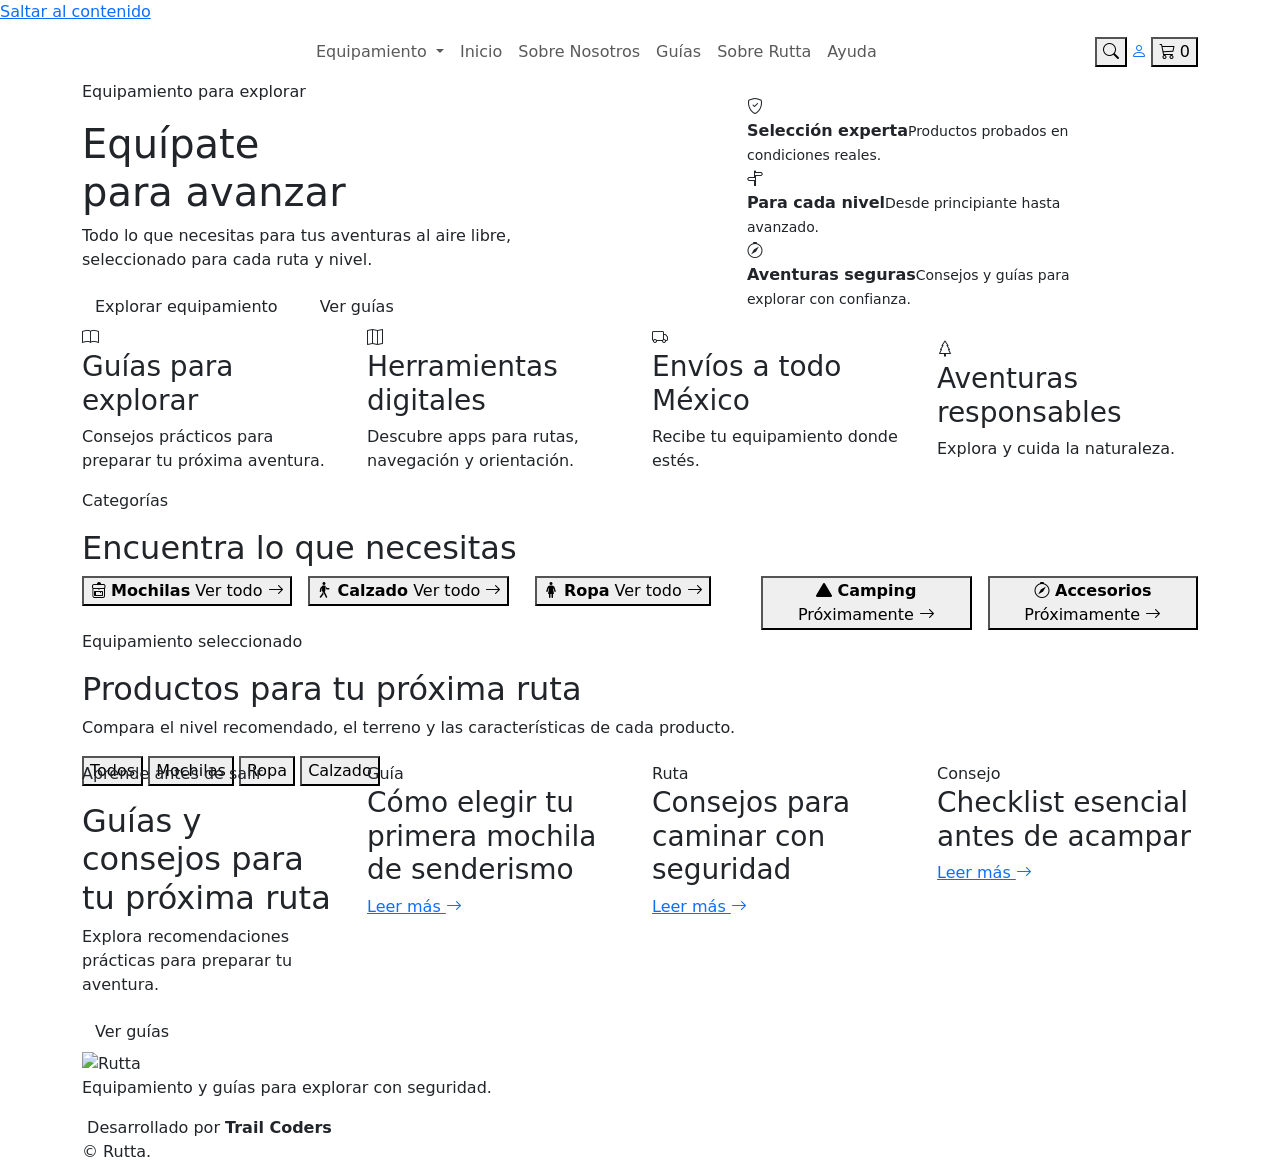
==== src/main/resources/static/UI/index.html @ 05e417e7 "Integrando frontend" ====
<!doctype html>
<html lang="es">
  <head>
    <meta charset="UTF-8" />
    <!-- Hace que la página se adapte al ancho de celulares, tabletas y computadoras. -->
    <meta name="viewport" content="width=device-width, initial-scale=1" />
    <!-- Resume el contenido para buscadores como Google. -->
    <meta
      name="description"
      content="Rutta: equipamiento, productos y guías para aventuras al aire libre."
    />

    <!-- Texto que aparece en la pestaña del navegador. -->
    <title>Rutta | Equípate para avanzar</title>

    <!-- Usa la brújula adjunta como ícono de la pestaña. -->
    <link
      rel="icon"
      type="image/svg+xml"
      href="/img/iconos-rutta/brujula.svg"
    />

    <!-- Preconexión con Google Fonts -->
    <link rel="preconnect" href="https://fonts.googleapis.com" />
    <link rel="preconnect" href="https://fonts.gstatic.com" crossorigin />

    <!-- Tipografía secundaria: Montserrat -->
    <link
      href="https://fonts.googleapis.com/css2?family=Montserrat:wght@400;500;600;700&display=swap"
      rel="stylesheet"
    />

    <!-- Carga Bootstrap 5.3.8 para utilizar su cuadrícula y componentes responsivos. -->
    <link
      href="https://cdn.jsdelivr.net/npm/bootstrap@5.3.8/dist/css/bootstrap.min.css"
      rel="stylesheet"
      integrity="sha384-sRIl4kxILFvY47J16cr9ZwB07vP4J8+LH7qKQnuqkuIAvNWLzeN8tE5YBujZqJLB"
      crossorigin="anonymous"
    />

    <!-- Carga los íconos utilizados en navegación, categorías y fichas de producto. -->
    <link
      rel="stylesheet"
      href="https://cdn.jsdelivr.net/npm/bootstrap-icons@1.13.1/font/bootstrap-icons.min.css"
    />

    <!-- Conecta el documento HTML con nuestros estilos personalizados. -->
    <link rel="stylesheet" href="/UI/Styles/styles.css" />
  </head>

  <body class="rutta-identidad">
    <!-- Enlace accesible que permite saltar directamente al contenido principal. -->
    <a class="salto-contenido" href="#contenido-principal"
      >Saltar al contenido</a
    >

    <!-- ==================== BARRA DE NAVEGACIÓN ==================== -->
    <!-- Navbar de Bootstrap fija en la parte superior y adaptable a pantallas pequeñas. -->
    <nav
      class="navbar navbar-expand-lg barra-navegacion sticky-top"
      aria-label="Navegación principal"
    >
      <!-- Container limita el ancho y centra los elementos de navegación. -->
      <div class="container">
        <!-- El logotipo lleva al inicio de la misma página. -->
        <a
          class="navbar-brand marca-rutta"
          href="#inicio"
          aria-label="Rutta, volver al inicio"
        >
          <!--IDENTIDAD: el CSS encuadra el PNG original sin modificarlo. -->
          <span class="marca-logo-actual" aria-hidden="true"></span>
        </a>

        <!-- Contenedor de acciones visible en dispositivos móviles. -->
        <div
          class="acciones-movil d-flex align-items-center gap-1 ms-auto me-2 d-lg-none"
        >
          <!-- Botón que abre la búsqueda de productos. -->
          <button
            class="boton-icono"
            type="button"
            data-accion="buscar"
            aria-label="Buscar productos"
          >
            <i class="bi bi-search" aria-hidden="true"></i>
          </button>

          <!-- INICIO CONEXIÓN LOGIN--->
          <a
            class="boton-icono"
            href="./Login/login.html"
            aria-label="Iniciar sesión"
          >
            <i class="bi bi-person" aria-hidden="true"></i>
          </a>
          <!-- FIN CONEXIÓN LOGIN. -->

          <!-- Botón del carrito con contador dinámico. -->
          <button
            class="boton-icono boton-carrito"
            type="button"
            data-accion="carrito"
            aria-label="Abrir carrito"
          >
            <i class="bi bi-cart3" aria-hidden="true"></i>
            <span class="contador-carrito" data-contador-carrito>0</span>
          </button>
        </div>

        <!-- Botón que despliega el menú en pantallas pequeñas. -->
        <button
          class="navbar-toggler"
          type="button"
          data-bs-toggle="collapse"
          data-bs-target="#menuPrincipal"
          aria-controls="menuPrincipal"
          aria-expanded="false"
          aria-label="Mostrar u ocultar navegación"
        >
          <span class="navbar-toggler-icon"></span>
        </button>

        <!-- Menú colapsable controlado por Bootstrap. -->
        <div class="collapse navbar-collapse" id="menuPrincipal">
          <!-- Lista central de enlaces principales. -->
          <ul class="navbar-nav mx-auto mb-3 mb-lg-0 align-items-lg-center">
            <li class="nav-item dropdown">
              <a
                class="nav-link dropdown-toggle"
                href="/UI/Productos/productos.html"
                role="button"
                data-bs-toggle="dropdown"
                aria-expanded="false"
              >
                Equipamiento
              </a>
              <ul class="dropdown-menu">
                <li>
                  <a class="dropdown-item" href="/UI/Productos/productos.html"
                    >Ver todo</a
                  >
                </li>
                <li>
                  <a
                    class="dropdown-item"
                    href="/UI/Productos/productos.html?filtro=mochilas"
                    >Mochilas</a
                  >
                </li>
                <li>
                  <a
                    class="dropdown-item"
                    href="/UI/Productos/productos.html?filtro=ropa"
                    >Ropa</a
                  >
                </li>
                <li>
                  <a
                    class="dropdown-item"
                    href="/UI/Productos/productos.html?filtro=calzado"
                    >Calzado</a
                  >
                </li>
              </ul>
            </li>
            <li class="nav-item">
              <a class="nav-link" href="/UI/index.html">Inicio</a>
            </li>
            <li class="nav-item">
              <a class="nav-link" href="/UI/AboutUs/aboutUs.html"
                >Sobre Nosotros</a
              >
            </li>
            <li class="nav-item">
              <a class="nav-link" href="/UI/Guias/guias.html">Guías</a>
            </li>
            <li class="nav-item">
              <a class="nav-link" href="/UI/AboutUs/explore-rutta.html"
                >Sobre Rutta</a
              >
            </li>
            <li class="nav-item">
              <a class="nav-link" href="/UI/Ayuda/ayuda.html">Ayuda</a>
            </li>
          </ul>

          <!-- Acciones de escritorio ubicadas al lado derecho. -->
          <div
            class="acciones-escritorio d-none d-lg-flex align-items-center gap-1"
          >
            <button
              class="boton-icono"
              type="button"
              data-accion="buscar"
              aria-label="Buscar productos"
            >
              <i class="bi bi-search" aria-hidden="true"></i>
            </button>
            <!--? INICIO CONEXIÓN LOGIN: sustituye el antiguo botón sin acción. -->
            <a
              class="boton-icono"
              href="./Login/login.html"
              aria-label="Iniciar sesión"
            >
              <i class="bi bi-person" aria-hidden="true"></i>
            </a>
            <!--? FIN CONEXIÓN LOGIN. -->
            <button
              class="boton-icono boton-carrito"
              type="button"
              data-accion="carrito"
              aria-label="Abrir carrito"
            >
              <i class="bi bi-cart3" aria-hidden="true"></i>
              <span class="contador-carrito" data-contador-carrito>0</span>
            </button>
          </div>
        </div>
      </div>
    </nav>

    <!-- ==================== CONTENIDO PRINCIPAL ==================== -->
    <main id="contenido-principal">
      <!-- ==================== PORTADA / HERO ==================== -->
      <!-- La portada combina una fotografía de montaña con información comercial. -->
      <header class="hero-rutta" id="inicio">
        <!-- Capa de color que mejora el contraste del texto sobre la fotografía. -->
        <div class="hero-capa"></div>

        <!-- Contenido principal de la portada. -->
        <div class="container hero-contenido">
          <div class="row align-items-center min-vh-75">
            <!-- Columna izquierda con mensaje y botones. -->
            <div class="col-lg-6 col-xl-5">
              <!-- Etiqueta superior de marca. -->
              <p class="hero-etiqueta">
                <span></span> Equipamiento para explorar
              </p>

              <!-- Título editorial principal solicitado en la referencia. -->
              <h1>Equípate<br />para avanzar</h1>

              <!-- Descripción breve que acompaña al título. -->
              <p class="hero-descripcion">
                Todo lo que necesitas para tus aventuras al aire libre,
                seleccionado para cada ruta y nivel.
              </p>

              <!-- Grupo de llamadas a la acción. -->
              <div class="d-flex flex-wrap gap-3 hero-botones">
                <!-- Botón primario que desplaza al catálogo. -->
                <a
                  class="btn boton-primario"
                  href="/UI/Productos/productos.html"
                >
                  Explorar equipamiento
                </a>
                <!-- Botón secundario que desplaza a las guías. -->
                <a
                  class="btn boton-secundario-claro"
                  href="/UI/Guias/guias.html"
                >
                  Ver guías
                </a>
              </div>
            </div>

            <!-- Columna derecha con razones para confiar en la tienda. -->
            <div class="col-lg-4 offset-lg-2 d-none d-lg-block">
              <aside class="hero-beneficios" aria-label="Beneficios de Rutta">
                <!-- Beneficio 1. -->
                <div class="beneficio-item">
                  <span class="beneficio-icono"
                    ><i class="bi bi-shield-check"></i
                  ></span>
                  <div>
                    <strong>Selección experta</strong
                    ><small>Productos probados en condiciones reales.</small>
                  </div>
                </div>

                <!-- Beneficio 2. -->
                <div class="beneficio-item">
                  <span class="beneficio-icono"
                    ><i class="bi bi-signpost-split"></i
                  ></span>
                  <div>
                    <strong>Para cada nivel</strong
                    ><small>Desde principiante hasta avanzado.</small>
                  </div>
                </div>

                <!-- Beneficio 3. -->
                <div class="beneficio-item">
                  <span class="beneficio-icono"
                    ><i class="bi bi-compass"></i
                  ></span>
                  <div>
                    <strong>Aventuras seguras</strong
                    ><small
                      >Consejos y guías para explorar con confianza.</small
                    >
                  </div>
                </div>
              </aside>
            </div>
          </div>
        </div>
      </header>

      <!-- ==================== BENEFICIOS DE RUTTA ==================== -->
      <section
        class="beneficios-rutta"
        aria-label="Beneficios y recursos de Rutta"
      >
        <div class="container">
          <div class="row g-4 align-items-center">
            <!-- Beneficio 1: Guías -->
            <div class="col-12 col-sm-6 col-lg-3">
              <div class="beneficio-rutta">
                <i class="bi bi-book" aria-hidden="true"></i>
                <div>
                  <h3>Guías para explorar</h3>
                  <p>Consejos prácticos para preparar tu próxima aventura.</p>
                </div>
              </div>
            </div>

            <!-- Beneficio 2: Herramientas digitales -->
            <div class="col-12 col-sm-6 col-lg-3">
              <div class="beneficio-rutta">
                <i class="bi bi-map" aria-hidden="true"></i>
                <div>
                  <h3>Herramientas digitales</h3>
                  <p>Descubre apps para rutas, navegación y orientación.</p>
                </div>
              </div>
            </div>

            <!-- Beneficio 3: Envíos -->
            <div class="col-12 col-sm-6 col-lg-3">
              <div class="beneficio-rutta">
                <i class="bi bi-truck" aria-hidden="true"></i>
                <div>
                  <h3>Envíos a todo México</h3>
                  <p>Recibe tu equipamiento donde estés.</p>
                </div>
              </div>
            </div>

            <!-- Beneficio 4: Naturaleza -->
            <div class="col-12 col-sm-6 col-lg-3">
              <div class="beneficio-rutta">
                <i class="bi bi-tree" aria-hidden="true"></i>
                <div>
                  <h3>Aventuras responsables</h3>
                  <p>Explora y cuida la naturaleza.</p>
                </div>
              </div>
            </div>
          </div>
        </div>
      </section>
      <!-- ==================== CATEGORÍAS ==================== -->
      <section class="seccion categorias" aria-labelledby="titulo-categorias">
        <div class="container">
          <!-- Encabezado sencillo de la sección. -->
          <div class="encabezado-seccion compacto">
            <p class="sobrelinea">Categorías</p>
            <h2 id="titulo-categorias">Encuentra lo que necesitas</h2>
          </div>

          <!-- Grid de Bootstrap con cinco accesos de categoría. -->
          <div class="row g-3 row-cols-2 row-cols-md-3 row-cols-lg-5">
            <!-- Cada botón filtra el catálogo sin recargar la página. -->
            <div class="col">
              <button
                class="categoria-card"
                type="button"
                data-filtro="mochilas"
              >
                <!-- Mochila: representa el equipo que se lleva durante una ruta. -->
                <i class="bi bi-backpack4" aria-hidden="true"></i>
                <strong>Mochilas</strong>
                <span
                  >Ver todo <i class="bi bi-arrow-right" aria-hidden="true"></i
                ></span>
              </button>
            </div>
            <div class="col">
              <button
                class="categoria-card"
                type="button"
                data-filtro="calzado"
              >
                <!-- Muestra la bota adjunta en esta categoría. -->
                <i class="bi bi-person-walking" aria-hidden="true"></i>
                <strong>Calzado</strong>
                <span
                  >Ver todo <i class="bi bi-arrow-right" aria-hidden="true"></i
                ></span>
              </button>
            </div>
            <div class="col">
              <button class="categoria-card" type="button" data-filtro="ropa">
                <!-- Muestra la chamarra adjunta sin cambiar el filtro existente. -->
                <i class="bi bi-person-standing-dress" aria-hidden="true"></i>
                <strong>Ropa</strong>
                <span
                  >Ver todo <i class="bi bi-arrow-right" aria-hidden="true"></i
                ></span>
              </button>
            </div>
            <div class="col">
              <button class="categoria-card" type="button" data-filtro="todos">
                <!-- El CSS sustituye el triángulo por la tienda de campaña adjunta. -->
                <i class="bi bi-triangle-fill" aria-hidden="true"></i>
                <strong>Camping</strong>
                <span
                  >Próximamente
                  <i class="bi bi-arrow-right" aria-hidden="true"></i
                ></span>
              </button>
            </div>
            <div class="col">
              <button class="categoria-card" type="button" data-filtro="todos">
                <!-- Brújula: representa los accesorios de orientación y exploración. -->
                <i class="bi bi-compass" aria-hidden="true"></i>
                <strong>Accesorios</strong>
                <span
                  >Próximamente
                  <i class="bi bi-arrow-right" aria-hidden="true"></i
                ></span>
              </button>
            </div>
          </div>
        </div>
      </section>

      <!-- ==================== PRODUCTOS ==================== -->
      <section
        class="seccion productos-seccion"
        id="productos"
        aria-labelledby="titulo-productos"
      >
        <div class="container">
          <!-- Encabezado acompañado de filtros del catálogo. -->
          <div class="encabezado-productos">
            <div class="encabezado-seccion">
              <p class="sobrelinea">Equipamiento seleccionado</p>
              <h2 id="titulo-productos">Productos para tu próxima ruta</h2>
              <p>
                Compara el nivel recomendado, el terreno y las características
                de cada producto.
              </p>
            </div>

            <!-- Botones de filtro controlados desde JavaScript. -->
            <div
              class="filtros-productos"
              role="group"
              aria-label="Filtrar productos"
            >
              <button class="filtro activo" type="button" data-filtro="todos">
                Todos
              </button>
              <button class="filtro" type="button" data-filtro="mochilas">
                Mochilas
              </button>
              <button class="filtro" type="button" data-filtro="ropa">
                Ropa
              </button>
              <button class="filtro" type="button" data-filtro="calzado">
                Calzado
              </button>
            </div>
          </div>

          <!-- JavaScript inserta aquí las tres tarjetas definidas en el arreglo productos. -->
          <div class="row g-4" id="listaProductos" aria-live="polite"></div>

          <!-- Mensaje oculto que aparece cuando una búsqueda no encuentra resultados. -->
          <div class="estado-vacio d-none" id="estadoVacio">
            <i class="bi bi-search"></i>
            <h3>No encontramos ese producto</h3>
            <p>Prueba con mochila, chamarra o botas.</p>
          </div>
        </div>
      </section>

      <!-- ==================== GUÍAS Y CONSEJOS ==================== -->
      <section
        class="seccion guias-seccion"
        id="guias"
        aria-labelledby="titulo-guias"
      >
        <div class="container">
          <div class="row g-4 align-items-stretch">
            <!-- Introducción de la sección oscura. -->
            <div class="col-lg-3">
              <div class="guias-intro">
                <p class="sobrelinea sobrelinea-clara">
                  Aprende antes de salir
                </p>
                <h2 id="titulo-guias">Guías y consejos para tu próxima ruta</h2>
                <p>
                  Explora recomendaciones prácticas para preparar tu aventura.
                </p>
                <a class="btn boton-contorno-claro" href="#consejos"
                  >Ver guías</a
                >
              </div>
            </div>

            <!-- Artículo 1. -->
            <div class="col-md-4 col-lg-3">
              <article class="guia-card guia-mochila">
                <span class="guia-etiqueta">Guía</span>
                <div>
                  <h3>Cómo elegir tu primera mochila de senderismo</h3>
                  <a href="#productos"
                    >Leer más <i class="bi bi-arrow-right"></i
                  ></a>
                </div>
              </article>
            </div>

            <!-- Artículo 2. -->
            <div class="col-md-4 col-lg-3" id="rutas">
              <article class="guia-card guia-rutas">
                <span class="guia-etiqueta">Ruta</span>
                <div>
                  <h3>Consejos para caminar con seguridad</h3>
                  <a href="#sobre-rutta"
                    >Leer más <i class="bi bi-arrow-right"></i
                  ></a>
                </div>
              </article>
            </div>

            <!-- Artículo 3. -->
            <div class="col-md-4 col-lg-3" id="consejos">
              <article class="guia-card guia-checklist">
                <span class="guia-etiqueta">Consejo</span>
                <div>
                  <h3>Checklist esencial antes de acampar</h3>
                  <a href="#productos"
                    >Leer más <i class="bi bi-arrow-right"></i
                  ></a>
                </div>
              </article>
            </div>
          </div>
        </div>
      </section>
    </main>

    <!-- ==================== PIE DE PÁGINA ==================== -->
    <footer class="pie-pagina">
      <div class="container pie-contenido">
        <!-- Identidad breve de Rutta acompañada por su nuevo isotipo. -->
        <div class="pie-marca">
          <img
            class="logo-footer-rutta"
            src="/img/marca/logo-rutta-footer.png"
            alt="Rutta"
          />
          <p>Equipamiento y guías para explorar con seguridad.</p>
        </div>

        <!-- Crédito visual del equipo con el ícono solicitado de Trail Coders. -->
        <div class="credito-trail-coders">
          <img src="/img/icono-trail-coders.png" alt="" aria-hidden="true" />
          <span>Desarrollado por <strong>Trail Coders</strong></span>
        </div>

        <!-- El año se completa automáticamente con JavaScript. -->
        <p class="mb-0">© <span id="anioActual"></span> Rutta.</p>
      </div>
    </footer>

    <!-- ==================== PANEL DE BÚSQUEDA ==================== -->
    <!-- Offcanvas de Bootstrap que aparece desde la parte superior. -->
    <div
      class="offcanvas offcanvas-top buscador-panel"
      tabindex="-1"
      id="buscadorPanel"
      aria-labelledby="tituloBuscador"
    >
      <div class="offcanvas-header container">
        <div>
          <p class="sobrelinea mb-1">Catálogo Rutta</p>
          <h2 class="offcanvas-title" id="tituloBuscador">
            ¿Qué necesitas para tu ruta?
          </h2>
        </div>
        <button
          type="button"
          class="btn-close"
          data-bs-dismiss="offcanvas"
          aria-label="Cerrar búsqueda"
        ></button>
      </div>
      <div class="offcanvas-body container">
        <!-- El texto escrito se utiliza para filtrar nombres y descripciones. -->
        <label class="visually-hidden" for="campoBusqueda"
          >Buscar productos</label
        >
        <div class="input-group input-group-lg">
          <span class="input-group-text"><i class="bi bi-search"></i></span>
          <input
            id="campoBusqueda"
            class="form-control"
            type="search"
            placeholder="Ejemplo: mochila, lluvia o senderismo"
          />
          <button class="btn boton-primario" id="botonBuscar" type="button">
            Buscar
          </button>
        </div>
      </div>
    </div>

    <!-- ==================== PANEL DEL CARRITO ==================== -->
    <!-- Offcanvas de Bootstrap que entra desde la derecha al presionar el carrito. -->
    <div
      class="offcanvas offcanvas-end carrito-panel"
      tabindex="-1"
      id="carritoPanel"
      aria-labelledby="tituloCarrito"
    >
      <!-- Encabezado fijo con título y botón para cerrar el panel. -->
      <div class="offcanvas-header carrito-encabezado">
        <div>
          <p class="sobrelinea mb-1">Tu selección</p>
          <h2 class="offcanvas-title" id="tituloCarrito">Carrito de compra</h2>
        </div>
        <button
          type="button"
          class="btn-close"
          data-bs-dismiss="offcanvas"
          aria-label="Cerrar carrito"
        ></button>
      </div>

      <!-- El cuerpo cambia desde JavaScript conforme se agregan o eliminan productos. -->
      <div class="offcanvas-body carrito-cuerpo">
        <!-- Estado mostrado cuando todavía no se ha elegido ningún producto. -->
        <div class="carrito-vacio" id="carritoVacio">
          <span class="carrito-vacio-icono"
            ><i class="bi bi-cart3" aria-hidden="true"></i
          ></span>
          <h3>Tu carrito está vacío</h3>
          <p>Agrega alguno de nuestros productos para verlo aquí.</p>
          <button
            class="btn boton-secundario-claro"
            type="button"
            data-bs-dismiss="offcanvas"
          >
            Explorar productos
          </button>
        </div>

        <!-- Aquí se insertan las filas de productos seleccionados. -->
        <div class="lista-carrito" id="listaCarrito" aria-live="polite"></div>
      </div>

      <!-- Resumen inferior; permanece oculto mientras el carrito está vacío. -->
      <div class="carrito-resumen d-none" id="carritoResumen">
        <div class="carrito-total">
          <span>Total</span>
          <strong id="carritoTotal">MXN $0</strong>
        </div>
        <p>Impuestos incluidos. Envío calculado al finalizar.</p>
        <button
          class="btn boton-primario w-100"
          id="botonFinalizarCompra"
          type="button"
        >
          Finalizar compra <i class="bi bi-arrow-right" aria-hidden="true"></i>
        </button>
        <button class="boton-vaciar" id="botonVaciarCarrito" type="button">
          Vaciar carrito
        </button>
      </div>
    </div>

    <!-- ==================== MODAL DE PRODUCTO ==================== -->
    <!-- Bootstrap muestra esta ventana al presionar “Ver producto”. -->
    <div
      class="modal fade"
      id="modalProducto"
      tabindex="-1"
      aria-labelledby="modalProductoTitulo"
      aria-hidden="true"
    >
      <div class="modal-dialog modal-lg modal-dialog-centered">
        <div class="modal-content modal-producto">
          <div class="modal-header border-0">
            <div>
              <p class="sobrelinea mb-1" id="modalProductoCategoria">
                Producto
              </p>
              <h2 class="modal-title" id="modalProductoTitulo">Detalle</h2>
            </div>
            <button
              type="button"
              class="btn-close"
              data-bs-dismiss="modal"
              aria-label="Cerrar"
            ></button>
          </div>
          <div class="modal-body pt-0">
            <!-- JavaScript reemplaza este contenido con la información seleccionada. -->
            <div id="modalProductoContenido"></div>
          </div>
        </div>
      </div>
    </div>

    <!-- ==================== NOTIFICACIÓN DEL CARRITO ==================== -->
    <!-- Toast accesible que confirma cuando se añade un producto. -->
    <div class="toast-container position-fixed bottom-0 end-0 p-3">
      <div
        class="toast toast-rutta"
        id="toastCarrito"
        role="status"
        aria-live="polite"
        aria-atomic="true"
      >
        <div class="toast-body d-flex align-items-center gap-3">
          <i class="bi bi-check-circle-fill"></i>
          <span id="mensajeToast">Producto agregado al carrito.</span>
        </div>
      </div>
    </div>

    <!-- Carga el JavaScript de Bootstrap, necesario para navbar, modal, toast y offcanvas. -->
    <script
      src="https://cdn.jsdelivr.net/npm/bootstrap@5.3.8/dist/js/bootstrap.bundle.min.js"
      integrity="sha384-FKyoEForCGlyvwx9Hj09JcYn3nv7wiPVlz7YYwJrWVcXK/BmnVDxM+D2scQbITxI"
      crossorigin="anonymous"
    ></script>

    <!-- Conecta el documento con nuestra lógica personalizada. -->
    <script src="/UI/script.js"></script>
  </body>
</html>
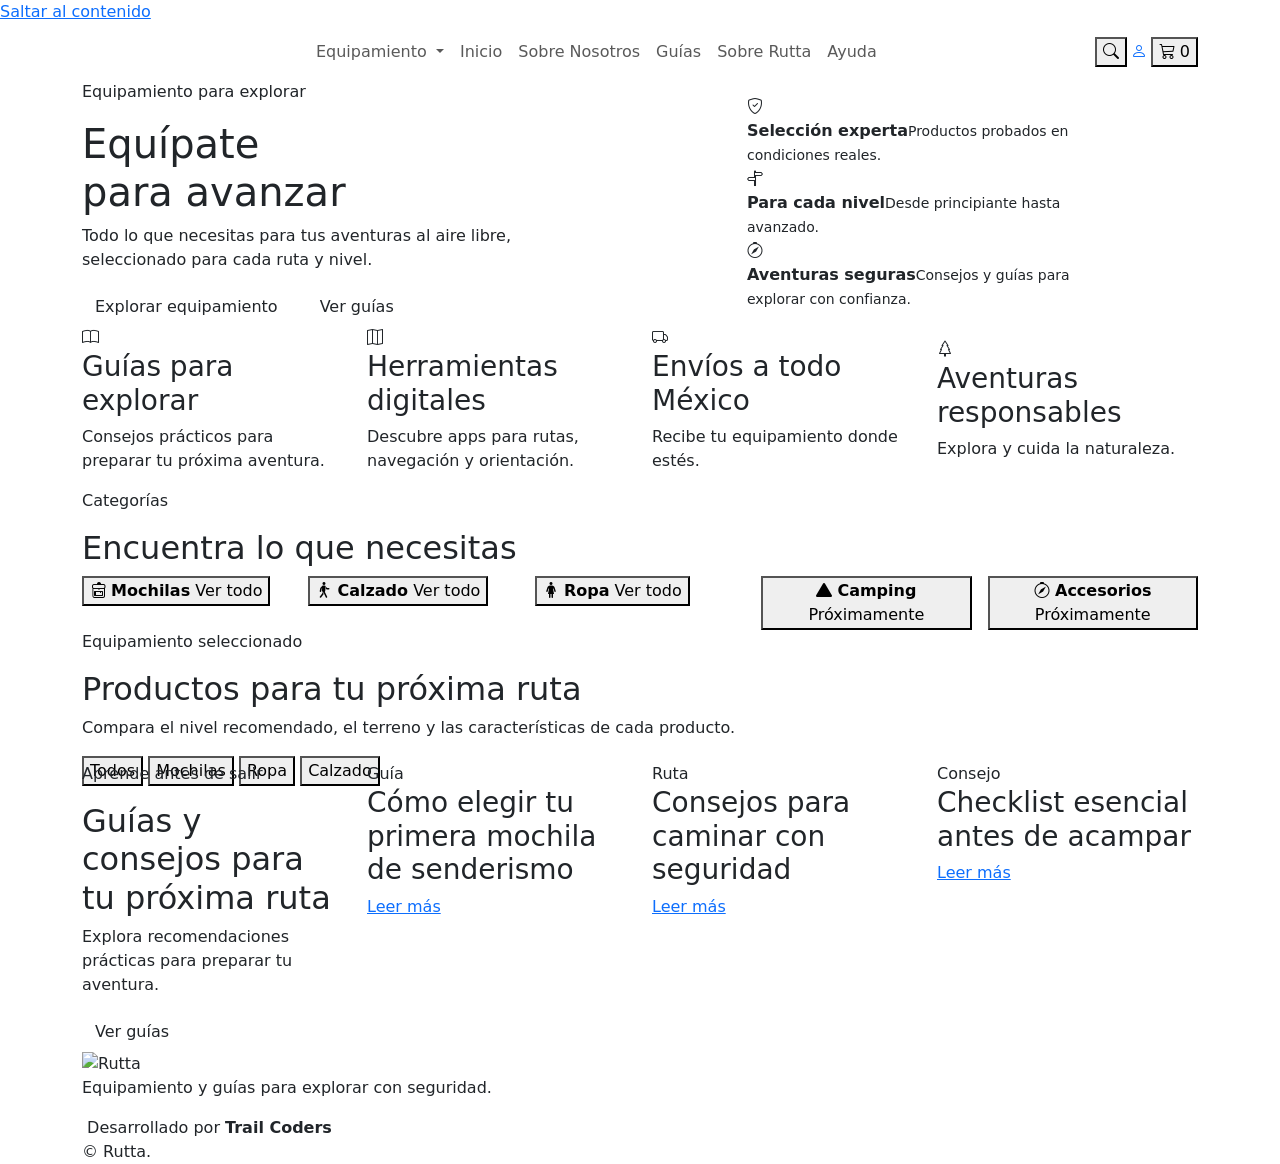
==== commit 5002e81c: "Se añadio categoria en formulario" ====
--- a/src/main/resources/static/UI/index.html
+++ b/src/main/resources/static/UI/index.html
@@ -1,749 +1,747 @@
-<!doctype html>
-<html lang="es">
-  <head>
-    <meta charset="UTF-8" />
-    <!-- Hace que la página se adapte al ancho de celulares, tabletas y computadoras. -->
-    <meta name="viewport" content="width=device-width, initial-scale=1" />
-    <!-- Resume el contenido para buscadores como Google. -->
-    <meta
-      name="description"
-      content="Rutta: equipamiento, productos y guías para aventuras al aire libre."
-    />
-
-    <!-- Texto que aparece en la pestaña del navegador. -->
-    <title>Rutta | Equípate para avanzar</title>
-
-    <!-- Usa la brújula adjunta como ícono de la pestaña. -->
-    <link
-      rel="icon"
-      type="image/svg+xml"
-      href="/img/iconos-rutta/brujula.svg"
-    />
-
-    <!-- Preconexión con Google Fonts -->
-    <link rel="preconnect" href="https://fonts.googleapis.com" />
-    <link rel="preconnect" href="https://fonts.gstatic.com" crossorigin />
-
-    <!-- Tipografía secundaria: Montserrat -->
-    <link
-      href="https://fonts.googleapis.com/css2?family=Montserrat:wght@400;500;600;700&display=swap"
-      rel="stylesheet"
-    />
-
-    <!-- Carga Bootstrap 5.3.8 para utilizar su cuadrícula y componentes responsivos. -->
-    <link
-      href="https://cdn.jsdelivr.net/npm/bootstrap@5.3.8/dist/css/bootstrap.min.css"
-      rel="stylesheet"
-      integrity="sha384-sRIl4kxILFvY47J16cr9ZwB07vP4J8+LH7qKQnuqkuIAvNWLzeN8tE5YBujZqJLB"
-      crossorigin="anonymous"
-    />
-
-    <!-- Carga los íconos utilizados en navegación, categorías y fichas de producto. -->
-    <link
-      rel="stylesheet"
-      href="https://cdn.jsdelivr.net/npm/bootstrap-icons@1.13.1/font/bootstrap-icons.min.css"
-    />
-
-    <!-- Conecta el documento HTML con nuestros estilos personalizados. -->
-    <link rel="stylesheet" href="/UI/Styles/styles.css" />
-  </head>
-
-  <body class="rutta-identidad">
-    <!-- Enlace accesible que permite saltar directamente al contenido principal. -->
-    <a class="salto-contenido" href="#contenido-principal"
-      >Saltar al contenido</a
-    >
-
-    <!-- ==================== BARRA DE NAVEGACIÓN ==================== -->
-    <!-- Navbar de Bootstrap fija en la parte superior y adaptable a pantallas pequeñas. -->
-    <nav
-      class="navbar navbar-expand-lg barra-navegacion sticky-top"
-      aria-label="Navegación principal"
-    >
-      <!-- Container limita el ancho y centra los elementos de navegación. -->
-      <div class="container">
-        <!-- El logotipo lleva al inicio de la misma página. -->
-        <a
-          class="navbar-brand marca-rutta"
-          href="#inicio"
-          aria-label="Rutta, volver al inicio"
-        >
-          <!--IDENTIDAD: el CSS encuadra el PNG original sin modificarlo. -->
-          <span class="marca-logo-actual" aria-hidden="true"></span>
-        </a>
-
-        <!-- Contenedor de acciones visible en dispositivos móviles. -->
-        <div
-          class="acciones-movil d-flex align-items-center gap-1 ms-auto me-2 d-lg-none"
-        >
-          <!-- Botón que abre la búsqueda de productos. -->
-          <button
-            class="boton-icono"
-            type="button"
-            data-accion="buscar"
-            aria-label="Buscar productos"
-          >
-            <i class="bi bi-search" aria-hidden="true"></i>
-          </button>
-
-          <!-- INICIO CONEXIÓN LOGIN--->
-          <a
-            class="boton-icono"
-            href="./Login/login.html"
-            aria-label="Iniciar sesión"
-          >
-            <i class="bi bi-person" aria-hidden="true"></i>
-          </a>
-          <!-- FIN CONEXIÓN LOGIN. -->
-
-          <!-- Botón del carrito con contador dinámico. -->
-          <button
-            class="boton-icono boton-carrito"
-            type="button"
-            data-accion="carrito"
-            aria-label="Abrir carrito"
-          >
-            <i class="bi bi-cart3" aria-hidden="true"></i>
-            <span class="contador-carrito" data-contador-carrito>0</span>
-          </button>
-        </div>
-
-        <!-- Botón que despliega el menú en pantallas pequeñas. -->
-        <button
-          class="navbar-toggler"
-          type="button"
-          data-bs-toggle="collapse"
-          data-bs-target="#menuPrincipal"
-          aria-controls="menuPrincipal"
-          aria-expanded="false"
-          aria-label="Mostrar u ocultar navegación"
-        >
-          <span class="navbar-toggler-icon"></span>
-        </button>
-
-        <!-- Menú colapsable controlado por Bootstrap. -->
-        <div class="collapse navbar-collapse" id="menuPrincipal">
-          <!-- Lista central de enlaces principales. -->
-          <ul class="navbar-nav mx-auto mb-3 mb-lg-0 align-items-lg-center">
-            <li class="nav-item dropdown">
-              <a
-                class="nav-link dropdown-toggle"
-                href="/UI/Productos/productos.html"
-                role="button"
-                data-bs-toggle="dropdown"
-                aria-expanded="false"
-              >
-                Equipamiento
-              </a>
-              <ul class="dropdown-menu">
-                <li>
-                  <a class="dropdown-item" href="/UI/Productos/productos.html"
-                    >Ver todo</a
-                  >
-                </li>
-                <li>
-                  <a
-                    class="dropdown-item"
-                    href="/UI/Productos/productos.html?filtro=mochilas"
-                    >Mochilas</a
-                  >
-                </li>
-                <li>
-                  <a
-                    class="dropdown-item"
-                    href="/UI/Productos/productos.html?filtro=ropa"
-                    >Ropa</a
-                  >
-                </li>
-                <li>
-                  <a
-                    class="dropdown-item"
-                    href="/UI/Productos/productos.html?filtro=calzado"
-                    >Calzado</a
-                  >
-                </li>
-              </ul>
-            </li>
-            <li class="nav-item">
-              <a class="nav-link" href="/UI/index.html">Inicio</a>
-            </li>
-            <li class="nav-item">
-              <a class="nav-link" href="/UI/AboutUs/aboutUs.html"
-                >Sobre Nosotros</a
-              >
-            </li>
-            <li class="nav-item">
-              <a class="nav-link" href="/UI/Guias/guias.html">Guías</a>
-            </li>
-            <li class="nav-item">
-              <a class="nav-link" href="/UI/AboutUs/explore-rutta.html"
-                >Sobre Rutta</a
-              >
-            </li>
-            <li class="nav-item">
-              <a class="nav-link" href="/UI/Ayuda/ayuda.html">Ayuda</a>
-            </li>
-          </ul>
-
-          <!-- Acciones de escritorio ubicadas al lado derecho. -->
-          <div
-            class="acciones-escritorio d-none d-lg-flex align-items-center gap-1"
-          >
-            <button
-              class="boton-icono"
-              type="button"
-              data-accion="buscar"
-              aria-label="Buscar productos"
-            >
-              <i class="bi bi-search" aria-hidden="true"></i>
-            </button>
-            <!--? INICIO CONEXIÓN LOGIN: sustituye el antiguo botón sin acción. -->
-            <a
-              class="boton-icono"
-              href="./Login/login.html"
-              aria-label="Iniciar sesión"
-            >
-              <i class="bi bi-person" aria-hidden="true"></i>
-            </a>
-            <!--? FIN CONEXIÓN LOGIN. -->
-            <button
-              class="boton-icono boton-carrito"
-              type="button"
-              data-accion="carrito"
-              aria-label="Abrir carrito"
-            >
-              <i class="bi bi-cart3" aria-hidden="true"></i>
-              <span class="contador-carrito" data-contador-carrito>0</span>
-            </button>
-          </div>
-        </div>
-      </div>
-    </nav>
-
-    <!-- ==================== CONTENIDO PRINCIPAL ==================== -->
-    <main id="contenido-principal">
-      <!-- ==================== PORTADA / HERO ==================== -->
-      <!-- La portada combina una fotografía de montaña con información comercial. -->
-      <header class="hero-rutta" id="inicio">
-        <!-- Capa de color que mejora el contraste del texto sobre la fotografía. -->
-        <div class="hero-capa"></div>
-
-        <!-- Contenido principal de la portada. -->
-        <div class="container hero-contenido">
-          <div class="row align-items-center min-vh-75">
-            <!-- Columna izquierda con mensaje y botones. -->
-            <div class="col-lg-6 col-xl-5">
-              <!-- Etiqueta superior de marca. -->
-              <p class="hero-etiqueta">
-                <span></span> Equipamiento para explorar
-              </p>
-
-              <!-- Título editorial principal solicitado en la referencia. -->
-              <h1>Equípate<br />para avanzar</h1>
-
-              <!-- Descripción breve que acompaña al título. -->
-              <p class="hero-descripcion">
-                Todo lo que necesitas para tus aventuras al aire libre,
-                seleccionado para cada ruta y nivel.
-              </p>
-
-              <!-- Grupo de llamadas a la acción. -->
-              <div class="d-flex flex-wrap gap-3 hero-botones">
-                <!-- Botón primario que desplaza al catálogo. -->
-                <a
-                  class="btn boton-primario"
-                  href="/UI/Productos/productos.html"
-                >
-                  Explorar equipamiento
-                </a>
-                <!-- Botón secundario que desplaza a las guías. -->
-                <a
-                  class="btn boton-secundario-claro"
-                  href="/UI/Guias/guias.html"
-                >
-                  Ver guías
-                </a>
-              </div>
-            </div>
-
-            <!-- Columna derecha con razones para confiar en la tienda. -->
-            <div class="col-lg-4 offset-lg-2 d-none d-lg-block">
-              <aside class="hero-beneficios" aria-label="Beneficios de Rutta">
-                <!-- Beneficio 1. -->
-                <div class="beneficio-item">
-                  <span class="beneficio-icono"
-                    ><i class="bi bi-shield-check"></i
-                  ></span>
-                  <div>
-                    <strong>Selección experta</strong
-                    ><small>Productos probados en condiciones reales.</small>
-                  </div>
-                </div>
-
-                <!-- Beneficio 2. -->
-                <div class="beneficio-item">
-                  <span class="beneficio-icono"
-                    ><i class="bi bi-signpost-split"></i
-                  ></span>
-                  <div>
-                    <strong>Para cada nivel</strong
-                    ><small>Desde principiante hasta avanzado.</small>
-                  </div>
-                </div>
-
-                <!-- Beneficio 3. -->
-                <div class="beneficio-item">
-                  <span class="beneficio-icono"
-                    ><i class="bi bi-compass"></i
-                  ></span>
-                  <div>
-                    <strong>Aventuras seguras</strong
-                    ><small
-                      >Consejos y guías para explorar con confianza.</small
-                    >
-                  </div>
-                </div>
-              </aside>
-            </div>
-          </div>
-        </div>
-      </header>
-
-      <!-- ==================== BENEFICIOS DE RUTTA ==================== -->
-      <section
-        class="beneficios-rutta"
-        aria-label="Beneficios y recursos de Rutta"
-      >
-        <div class="container">
-          <div class="row g-4 align-items-center">
-            <!-- Beneficio 1: Guías -->
-            <div class="col-12 col-sm-6 col-lg-3">
-              <div class="beneficio-rutta">
-                <i class="bi bi-book" aria-hidden="true"></i>
-                <div>
-                  <h3>Guías para explorar</h3>
-                  <p>Consejos prácticos para preparar tu próxima aventura.</p>
-                </div>
-              </div>
-            </div>
-
-            <!-- Beneficio 2: Herramientas digitales -->
-            <div class="col-12 col-sm-6 col-lg-3">
-              <div class="beneficio-rutta">
-                <i class="bi bi-map" aria-hidden="true"></i>
-                <div>
-                  <h3>Herramientas digitales</h3>
-                  <p>Descubre apps para rutas, navegación y orientación.</p>
-                </div>
-              </div>
-            </div>
-
-            <!-- Beneficio 3: Envíos -->
-            <div class="col-12 col-sm-6 col-lg-3">
-              <div class="beneficio-rutta">
-                <i class="bi bi-truck" aria-hidden="true"></i>
-                <div>
-                  <h3>Envíos a todo México</h3>
-                  <p>Recibe tu equipamiento donde estés.</p>
-                </div>
-              </div>
-            </div>
-
-            <!-- Beneficio 4: Naturaleza -->
-            <div class="col-12 col-sm-6 col-lg-3">
-              <div class="beneficio-rutta">
-                <i class="bi bi-tree" aria-hidden="true"></i>
-                <div>
-                  <h3>Aventuras responsables</h3>
-                  <p>Explora y cuida la naturaleza.</p>
-                </div>
-              </div>
-            </div>
-          </div>
-        </div>
-      </section>
-      <!-- ==================== CATEGORÍAS ==================== -->
-      <section class="seccion categorias" aria-labelledby="titulo-categorias">
-        <div class="container">
-          <!-- Encabezado sencillo de la sección. -->
-          <div class="encabezado-seccion compacto">
-            <p class="sobrelinea">Categorías</p>
-            <h2 id="titulo-categorias">Encuentra lo que necesitas</h2>
-          </div>
-
-          <!-- Grid de Bootstrap con cinco accesos de categoría. -->
-          <div class="row g-3 row-cols-2 row-cols-md-3 row-cols-lg-5">
-            <!-- Cada botón filtra el catálogo sin recargar la página. -->
-            <div class="col">
-              <button
-                class="categoria-card"
-                type="button"
-                data-filtro="mochilas"
-              >
-                <!-- Mochila: representa el equipo que se lleva durante una ruta. -->
-                <i class="bi bi-backpack4" aria-hidden="true"></i>
-                <strong>Mochilas</strong>
-                <span
-                  >Ver todo <i class="bi bi-arrow-right" aria-hidden="true"></i
-                ></span>
-              </button>
-            </div>
-            <div class="col">
-              <button
-                class="categoria-card"
-                type="button"
-                data-filtro="calzado"
-              >
-                <!-- Muestra la bota adjunta en esta categoría. -->
-                <i class="bi bi-person-walking" aria-hidden="true"></i>
-                <strong>Calzado</strong>
-                <span
-                  >Ver todo <i class="bi bi-arrow-right" aria-hidden="true"></i
-                ></span>
-              </button>
-            </div>
-            <div class="col">
-              <button class="categoria-card" type="button" data-filtro="ropa">
-                <!-- Muestra la chamarra adjunta sin cambiar el filtro existente. -->
-                <i class="bi bi-person-standing-dress" aria-hidden="true"></i>
-                <strong>Ropa</strong>
-                <span
-                  >Ver todo <i class="bi bi-arrow-right" aria-hidden="true"></i
-                ></span>
-              </button>
-            </div>
-            <div class="col">
-              <button class="categoria-card" type="button" data-filtro="todos">
-                <!-- El CSS sustituye el triángulo por la tienda de campaña adjunta. -->
-                <i class="bi bi-triangle-fill" aria-hidden="true"></i>
-                <strong>Camping</strong>
-                <span
-                  >Próximamente
-                  <i class="bi bi-arrow-right" aria-hidden="true"></i
-                ></span>
-              </button>
-            </div>
-            <div class="col">
-              <button class="categoria-card" type="button" data-filtro="todos">
-                <!-- Brújula: representa los accesorios de orientación y exploración. -->
-                <i class="bi bi-compass" aria-hidden="true"></i>
-                <strong>Accesorios</strong>
-                <span
-                  >Próximamente
-                  <i class="bi bi-arrow-right" aria-hidden="true"></i
-                ></span>
-              </button>
-            </div>
-          </div>
-        </div>
-      </section>
-
-      <!-- ==================== PRODUCTOS ==================== -->
-      <section
-        class="seccion productos-seccion"
-        id="productos"
-        aria-labelledby="titulo-productos"
-      >
-        <div class="container">
-          <!-- Encabezado acompañado de filtros del catálogo. -->
-          <div class="encabezado-productos">
-            <div class="encabezado-seccion">
-              <p class="sobrelinea">Equipamiento seleccionado</p>
-              <h2 id="titulo-productos">Productos para tu próxima ruta</h2>
-              <p>
-                Compara el nivel recomendado, el terreno y las características
-                de cada producto.
-              </p>
-            </div>
-
-            <!-- Botones de filtro controlados desde JavaScript. -->
-            <div
-              class="filtros-productos"
-              role="group"
-              aria-label="Filtrar productos"
-            >
-              <button class="filtro activo" type="button" data-filtro="todos">
-                Todos
-              </button>
-              <button class="filtro" type="button" data-filtro="mochilas">
-                Mochilas
-              </button>
-              <button class="filtro" type="button" data-filtro="ropa">
-                Ropa
-              </button>
-              <button class="filtro" type="button" data-filtro="calzado">
-                Calzado
-              </button>
-            </div>
-          </div>
-
-          <!-- JavaScript inserta aquí las tres tarjetas definidas en el arreglo productos. -->
-          <div class="row g-4" id="listaProductos" aria-live="polite"></div>
-
-          <!-- Mensaje oculto que aparece cuando una búsqueda no encuentra resultados. -->
-          <div class="estado-vacio d-none" id="estadoVacio">
-            <i class="bi bi-search"></i>
-            <h3>No encontramos ese producto</h3>
-            <p>Prueba con mochila, chamarra o botas.</p>
-          </div>
-        </div>
-      </section>
-
-      <!-- ==================== GUÍAS Y CONSEJOS ==================== -->
-      <section
-        class="seccion guias-seccion"
-        id="guias"
-        aria-labelledby="titulo-guias"
-      >
-        <div class="container">
-          <div class="row g-4 align-items-stretch">
-            <!-- Introducción de la sección oscura. -->
-            <div class="col-lg-3">
-              <div class="guias-intro">
-                <p class="sobrelinea sobrelinea-clara">
-                  Aprende antes de salir
-                </p>
-                <h2 id="titulo-guias">Guías y consejos para tu próxima ruta</h2>
-                <p>
-                  Explora recomendaciones prácticas para preparar tu aventura.
-                </p>
-                <a class="btn boton-contorno-claro" href="#consejos"
-                  >Ver guías</a
-                >
-              </div>
-            </div>
-
-            <!-- Artículo 1. -->
-            <div class="col-md-4 col-lg-3">
-              <article class="guia-card guia-mochila">
-                <span class="guia-etiqueta">Guía</span>
-                <div>
-                  <h3>Cómo elegir tu primera mochila de senderismo</h3>
-                  <a href="#productos"
-                    >Leer más <i class="bi bi-arrow-right"></i
-                  ></a>
-                </div>
-              </article>
-            </div>
-
-            <!-- Artículo 2. -->
-            <div class="col-md-4 col-lg-3" id="rutas">
-              <article class="guia-card guia-rutas">
-                <span class="guia-etiqueta">Ruta</span>
-                <div>
-                  <h3>Consejos para caminar con seguridad</h3>
-                  <a href="#sobre-rutta"
-                    >Leer más <i class="bi bi-arrow-right"></i
-                  ></a>
-                </div>
-              </article>
-            </div>
-
-            <!-- Artículo 3. -->
-            <div class="col-md-4 col-lg-3" id="consejos">
-              <article class="guia-card guia-checklist">
-                <span class="guia-etiqueta">Consejo</span>
-                <div>
-                  <h3>Checklist esencial antes de acampar</h3>
-                  <a href="#productos"
-                    >Leer más <i class="bi bi-arrow-right"></i
-                  ></a>
-                </div>
-              </article>
-            </div>
-          </div>
-        </div>
-      </section>
-    </main>
-
-    <!-- ==================== PIE DE PÁGINA ==================== -->
-    <footer class="pie-pagina">
-      <div class="container pie-contenido">
-        <!-- Identidad breve de Rutta acompañada por su nuevo isotipo. -->
-        <div class="pie-marca">
-          <img
-            class="logo-footer-rutta"
-            src="/img/marca/logo-rutta-footer.png"
-            alt="Rutta"
-          />
-          <p>Equipamiento y guías para explorar con seguridad.</p>
-        </div>
-
-        <!-- Crédito visual del equipo con el ícono solicitado de Trail Coders. -->
-        <div class="credito-trail-coders">
-          <img src="/img/icono-trail-coders.png" alt="" aria-hidden="true" />
-          <span>Desarrollado por <strong>Trail Coders</strong></span>
-        </div>
-
-        <!-- El año se completa automáticamente con JavaScript. -->
-        <p class="mb-0">© <span id="anioActual"></span> Rutta.</p>
-      </div>
-    </footer>
-
-    <!-- ==================== PANEL DE BÚSQUEDA ==================== -->
-    <!-- Offcanvas de Bootstrap que aparece desde la parte superior. -->
-    <div
-      class="offcanvas offcanvas-top buscador-panel"
-      tabindex="-1"
-      id="buscadorPanel"
-      aria-labelledby="tituloBuscador"
-    >
-      <div class="offcanvas-header container">
-        <div>
-          <p class="sobrelinea mb-1">Catálogo Rutta</p>
-          <h2 class="offcanvas-title" id="tituloBuscador">
-            ¿Qué necesitas para tu ruta?
-          </h2>
-        </div>
-        <button
-          type="button"
-          class="btn-close"
-          data-bs-dismiss="offcanvas"
-          aria-label="Cerrar búsqueda"
-        ></button>
-      </div>
-      <div class="offcanvas-body container">
-        <!-- El texto escrito se utiliza para filtrar nombres y descripciones. -->
-        <label class="visually-hidden" for="campoBusqueda"
-          >Buscar productos</label
-        >
-        <div class="input-group input-group-lg">
-          <span class="input-group-text"><i class="bi bi-search"></i></span>
-          <input
-            id="campoBusqueda"
-            class="form-control"
-            type="search"
-            placeholder="Ejemplo: mochila, lluvia o senderismo"
-          />
-          <button class="btn boton-primario" id="botonBuscar" type="button">
-            Buscar
-          </button>
-        </div>
-      </div>
-    </div>
-
-    <!-- ==================== PANEL DEL CARRITO ==================== -->
-    <!-- Offcanvas de Bootstrap que entra desde la derecha al presionar el carrito. -->
-    <div
-      class="offcanvas offcanvas-end carrito-panel"
-      tabindex="-1"
-      id="carritoPanel"
-      aria-labelledby="tituloCarrito"
-    >
-      <!-- Encabezado fijo con título y botón para cerrar el panel. -->
-      <div class="offcanvas-header carrito-encabezado">
-        <div>
-          <p class="sobrelinea mb-1">Tu selección</p>
-          <h2 class="offcanvas-title" id="tituloCarrito">Carrito de compra</h2>
-        </div>
-        <button
-          type="button"
-          class="btn-close"
-          data-bs-dismiss="offcanvas"
-          aria-label="Cerrar carrito"
-        ></button>
-      </div>
-
-      <!-- El cuerpo cambia desde JavaScript conforme se agregan o eliminan productos. -->
-      <div class="offcanvas-body carrito-cuerpo">
-        <!-- Estado mostrado cuando todavía no se ha elegido ningún producto. -->
-        <div class="carrito-vacio" id="carritoVacio">
-          <span class="carrito-vacio-icono"
-            ><i class="bi bi-cart3" aria-hidden="true"></i
-          ></span>
-          <h3>Tu carrito está vacío</h3>
-          <p>Agrega alguno de nuestros productos para verlo aquí.</p>
-          <button
-            class="btn boton-secundario-claro"
-            type="button"
-            data-bs-dismiss="offcanvas"
-          >
-            Explorar productos
-          </button>
-        </div>
-
-        <!-- Aquí se insertan las filas de productos seleccionados. -->
-        <div class="lista-carrito" id="listaCarrito" aria-live="polite"></div>
-      </div>
-
-      <!-- Resumen inferior; permanece oculto mientras el carrito está vacío. -->
-      <div class="carrito-resumen d-none" id="carritoResumen">
-        <div class="carrito-total">
-          <span>Total</span>
-          <strong id="carritoTotal">MXN $0</strong>
-        </div>
-        <p>Impuestos incluidos. Envío calculado al finalizar.</p>
-        <button
-          class="btn boton-primario w-100"
-          id="botonFinalizarCompra"
-          type="button"
-        >
-          Finalizar compra <i class="bi bi-arrow-right" aria-hidden="true"></i>
-        </button>
-        <button class="boton-vaciar" id="botonVaciarCarrito" type="button">
-          Vaciar carrito
-        </button>
-      </div>
-    </div>
-
-    <!-- ==================== MODAL DE PRODUCTO ==================== -->
-    <!-- Bootstrap muestra esta ventana al presionar “Ver producto”. -->
-    <div
-      class="modal fade"
-      id="modalProducto"
-      tabindex="-1"
-      aria-labelledby="modalProductoTitulo"
-      aria-hidden="true"
-    >
-      <div class="modal-dialog modal-lg modal-dialog-centered">
-        <div class="modal-content modal-producto">
-          <div class="modal-header border-0">
-            <div>
-              <p class="sobrelinea mb-1" id="modalProductoCategoria">
-                Producto
-              </p>
-              <h2 class="modal-title" id="modalProductoTitulo">Detalle</h2>
-            </div>
-            <button
-              type="button"
-              class="btn-close"
-              data-bs-dismiss="modal"
-              aria-label="Cerrar"
-            ></button>
-          </div>
-          <div class="modal-body pt-0">
-            <!-- JavaScript reemplaza este contenido con la información seleccionada. -->
-            <div id="modalProductoContenido"></div>
-          </div>
-        </div>
-      </div>
-    </div>
-
-    <!-- ==================== NOTIFICACIÓN DEL CARRITO ==================== -->
-    <!-- Toast accesible que confirma cuando se añade un producto. -->
-    <div class="toast-container position-fixed bottom-0 end-0 p-3">
-      <div
-        class="toast toast-rutta"
-        id="toastCarrito"
-        role="status"
-        aria-live="polite"
-        aria-atomic="true"
-      >
-        <div class="toast-body d-flex align-items-center gap-3">
-          <i class="bi bi-check-circle-fill"></i>
-          <span id="mensajeToast">Producto agregado al carrito.</span>
-        </div>
-      </div>
-    </div>
-
-    <!-- Carga el JavaScript de Bootstrap, necesario para navbar, modal, toast y offcanvas. -->
-    <script
-      src="https://cdn.jsdelivr.net/npm/bootstrap@5.3.8/dist/js/bootstrap.bundle.min.js"
-      integrity="sha384-FKyoEForCGlyvwx9Hj09JcYn3nv7wiPVlz7YYwJrWVcXK/BmnVDxM+D2scQbITxI"
-      crossorigin="anonymous"
-    ></script>
-
-    <!-- Conecta el documento con nuestra lógica personalizada. -->
-    <script src="/UI/script.js"></script>
-  </body>
-</html>
+<!doctype html>
+<html lang="es">
+  <head>
+    <meta charset="UTF-8" />
+    <!-- Hace que la página se adapte al ancho de celulares, tabletas y computadoras. -->
+    <meta name="viewport" content="width=device-width, initial-scale=1" />
+    <!-- Resume el contenido para buscadores como Google. -->
+    <meta
+      name="description"
+      content="Rutta: equipamiento, productos y guías para aventuras al aire libre."
+    />
+
+    <!-- Texto que aparece en la pestaña del navegador. -->
+    <title>Rutta | Equípate para avanzar</title>
+
+    <!-- Usa la brújula adjunta como ícono de la pestaña. -->
+    <link
+      rel="icon"
+      type="image/svg+xml"
+      href="/img/iconos-rutta/brujula.svg"
+    />
+
+    <!-- Preconexión con Google Fonts -->
+    <link rel="preconnect" href="https://fonts.googleapis.com" />
+    <link rel="preconnect" href="https://fonts.gstatic.com" crossorigin />
+
+    <!-- Tipografía secundaria: Montserrat -->
+    <link
+      href="https://fonts.googleapis.com/css2?family=Montserrat:wght@400;500;600;700&display=swap"
+      rel="stylesheet"
+    />
+
+    <!-- Carga Bootstrap 5.3.8 para utilizar su cuadrícula y componentes responsivos. -->
+    <link
+      href="https://cdn.jsdelivr.net/npm/bootstrap@5.3.8/dist/css/bootstrap.min.css"
+      rel="stylesheet"
+      integrity="sha384-sRIl4kxILFvY47J16cr9ZwB07vP4J8+LH7qKQnuqkuIAvNWLzeN8tE5YBujZqJLB"
+      crossorigin="anonymous"
+    />
+
+    <!-- Carga los íconos utilizados en navegación, categorías y fichas de producto. -->
+    <link
+      rel="stylesheet"
+      href="https://cdn.jsdelivr.net/npm/bootstrap-icons@1.13.1/font/bootstrap-icons.min.css"
+    />
+
+    <!-- Conecta el documento HTML con nuestros estilos personalizados. -->
+    <link rel="stylesheet" href="/UI/Styles/styles.css" />
+  </head>
+
+  <body class="rutta-identidad">
+    <!-- Enlace accesible que permite saltar directamente al contenido principal. -->
+    <a class="salto-contenido" href="#contenido-principal"
+      >Saltar al contenido</a
+    >
+
+    <!-- ==================== BARRA DE NAVEGACIÓN ==================== -->
+    <!-- Navbar de Bootstrap fija en la parte superior y adaptable a pantallas pequeñas. -->
+    <nav
+      class="navbar navbar-expand-lg barra-navegacion sticky-top"
+      aria-label="Navegación principal"
+    >
+      <!-- Container limita el ancho y centra los elementos de navegación. -->
+      <div class="container">
+        <!-- El logotipo lleva al inicio de la misma página. -->
+        <a
+          class="navbar-brand marca-rutta"
+          href="#inicio"
+          aria-label="Rutta, volver al inicio"
+        >
+          <!--IDENTIDAD: el CSS encuadra el PNG original sin modificarlo. -->
+          <span class="marca-logo-actual" aria-hidden="true"></span>
+        </a>
+
+        <!-- Contenedor de acciones visible en dispositivos móviles. -->
+        <div
+          class="acciones-movil d-flex align-items-center gap-1 ms-auto me-2 d-lg-none"
+        >
+          <!-- Botón que abre la búsqueda de productos. -->
+          <button
+            class="boton-icono"
+            type="button"
+            data-accion="buscar"
+            aria-label="Buscar productos"
+          >
+            <i class="bi bi-search" aria-hidden="true"></i>
+          </button>
+
+          <!-- INICIO CONEXIÓN LOGIN--->
+          <a
+            class="boton-icono"
+            href="./Login/login.html"
+            aria-label="Iniciar sesión"
+          >
+            <i class="bi bi-person" aria-hidden="true"></i>
+          </a>
+          <!-- FIN CONEXIÓN LOGIN. -->
+
+          <!-- Botón del carrito con contador dinámico. -->
+          <button
+            class="boton-icono boton-carrito"
+            type="button"
+            data-accion="carrito"
+            aria-label="Abrir carrito"
+          >
+            <i class="bi bi-cart3" aria-hidden="true"></i>
+            <span class="contador-carrito" data-contador-carrito>0</span>
+          </button>
+        </div>
+
+        <!-- Botón que despliega el menú en pantallas pequeñas. -->
+        <button
+          class="navbar-toggler"
+          type="button"
+          data-bs-toggle="collapse"
+          data-bs-target="#menuPrincipal"
+          aria-controls="menuPrincipal"
+          aria-expanded="false"
+          aria-label="Mostrar u ocultar navegación"
+        >
+          <span class="navbar-toggler-icon"></span>
+        </button>
+
+        <!-- Menú colapsable controlado por Bootstrap. -->
+        <div class="collapse navbar-collapse" id="menuPrincipal">
+          <!-- Lista central de enlaces principales. -->
+          <ul class="navbar-nav mx-auto mb-3 mb-lg-0 align-items-lg-center">
+            <li class="nav-item dropdown">
+              <a
+                class="nav-link dropdown-toggle"
+                href="/UI/Productos/productos.html"
+                role="button"
+                data-bs-toggle="dropdown"
+                aria-expanded="false"
+              >
+                Equipamiento
+              </a>
+              <ul class="dropdown-menu">
+                <li>
+                  <a class="dropdown-item" href="/UI/Productos/productos.html"
+                    >Ver todo</a
+                  >
+                </li>
+                <li>
+                  <a
+                    class="dropdown-item"
+                    href="/UI/Productos/productos.html?filtro=mochilas"
+                    >Mochilas</a
+                  >
+                </li>
+                <li>
+                  <a
+                    class="dropdown-item"
+                    href="/UI/Productos/productos.html?filtro=ropa"
+                    >Ropa</a
+                  >
+                </li>
+                <li>
+                  <a
+                    class="dropdown-item"
+                    href="/UI/Productos/productos.html?filtro=calzado"
+                    >Calzado</a
+                  >
+                </li>
+              </ul>
+            </li>
+            <li class="nav-item">
+              <a class="nav-link" href="/UI/index.html">Inicio</a>
+            </li>
+            <li class="nav-item">
+              <a class="nav-link" href="/UI/AboutUs/aboutUs.html"
+                >Sobre Nosotros</a
+              >
+            </li>
+            <li class="nav-item">
+              <a class="nav-link" href="/UI/Guias/guias.html">Guías</a>
+            </li>
+            <li class="nav-item">
+              <a class="nav-link" href="/UI/AboutUs/explore-rutta.html"
+                >Sobre Rutta</a
+              >
+            </li>
+            <li class="nav-item">
+              <a class="nav-link" href="/UI/Ayuda/ayuda.html">Ayuda</a>
+            </li>
+          </ul>
+
+          <!-- Acciones de escritorio ubicadas al lado derecho. -->
+          <div
+            class="acciones-escritorio d-none d-lg-flex align-items-center gap-1"
+          >
+            <button
+              class="boton-icono"
+              type="button"
+              data-accion="buscar"
+              aria-label="Buscar productos"
+            >
+              <i class="bi bi-search" aria-hidden="true"></i>
+            </button>
+            <!--? INICIO CONEXIÓN LOGIN: sustituye el antiguo botón sin acción. -->
+            <a
+              class="boton-icono"
+              href="./Login/login.html"
+              aria-label="Iniciar sesión"
+            >
+              <i class="bi bi-person" aria-hidden="true"></i>
+            </a>
+            <!--? FIN CONEXIÓN LOGIN. -->
+            <button
+              class="boton-icono boton-carrito"
+              type="button"
+              data-accion="carrito"
+              aria-label="Abrir carrito"
+            >
+              <i class="bi bi-cart3" aria-hidden="true"></i>
+              <span class="contador-carrito" data-contador-carrito>0</span>
+            </button>
+          </div>
+        </div>
+      </div>
+    </nav>
+
+    <!-- ==================== CONTENIDO PRINCIPAL ==================== -->
+    <main id="contenido-principal">
+      <!-- ==================== PORTADA / HERO ==================== -->
+      <!-- La portada combina una fotografía de montaña con información comercial. -->
+      <header class="hero-rutta" id="inicio">
+        <!-- Capa de color que mejora el contraste del texto sobre la fotografía. -->
+        <div class="hero-capa"></div>
+
+        <!-- Contenido principal de la portada. -->
+        <div class="container hero-contenido">
+          <div class="row align-items-center min-vh-75">
+            <!-- Columna izquierda con mensaje y botones. -->
+            <div class="col-lg-6 col-xl-5">
+              <!-- Etiqueta superior de marca. -->
+              <p class="hero-etiqueta">
+                <span></span> Equipamiento para explorar
+              </p>
+
+              <!-- Título editorial principal solicitado en la referencia. -->
+              <h1>Equípate<br />para avanzar</h1>
+
+              <!-- Descripción breve que acompaña al título. -->
+              <p class="hero-descripcion">
+                Todo lo que necesitas para tus aventuras al aire libre,
+                seleccionado para cada ruta y nivel.
+              </p>
+
+              <!-- Grupo de llamadas a la acción. -->
+              <div class="d-flex flex-wrap gap-3 hero-botones">
+                <!-- Botón primario que desplaza al catálogo. -->
+                <a
+                  class="btn boton-primario"
+                  href="/UI/Productos/productos.html"
+                >
+                  Explorar equipamiento
+                </a>
+                <!-- Botón secundario que desplaza a las guías. -->
+                <a
+                  class="btn boton-secundario-claro"
+                  href="/UI/Guias/guias.html"
+                >
+                  Ver guías
+                </a>
+              </div>
+            </div>
+
+            <!-- Columna derecha con razones para confiar en la tienda. -->
+            <div class="col-lg-4 offset-lg-2 d-none d-lg-block">
+              <aside class="hero-beneficios" aria-label="Beneficios de Rutta">
+                <!-- Beneficio 1. -->
+                <div class="beneficio-item">
+                  <span class="beneficio-icono"
+                    ><i class="bi bi-shield-check"></i
+                  ></span>
+                  <div>
+                    <strong>Selección experta</strong
+                    ><small>Productos probados en condiciones reales.</small>
+                  </div>
+                </div>
+
+                <!-- Beneficio 2. -->
+                <div class="beneficio-item">
+                  <span class="beneficio-icono"
+                    ><i class="bi bi-signpost-split"></i
+                  ></span>
+                  <div>
+                    <strong>Para cada nivel</strong
+                    ><small>Desde principiante hasta avanzado.</small>
+                  </div>
+                </div>
+
+                <!-- Beneficio 3. -->
+                <div class="beneficio-item">
+                  <span class="beneficio-icono"
+                    ><i class="bi bi-compass"></i
+                  ></span>
+                  <div>
+                    <strong>Aventuras seguras</strong
+                    ><small
+                      >Consejos y guías para explorar con confianza.</small
+                    >
+                  </div>
+                </div>
+              </aside>
+            </div>
+          </div>
+        </div>
+      </header>
+
+      <!-- ==================== BENEFICIOS DE RUTTA ==================== -->
+      <section
+        class="beneficios-rutta"
+        aria-label="Beneficios y recursos de Rutta"
+      >
+        <div class="container">
+          <div class="row g-4 align-items-center">
+            <!-- Beneficio 1: Guías -->
+            <div class="col-12 col-sm-6 col-lg-3">
+              <div class="beneficio-rutta">
+                <i class="bi bi-book" aria-hidden="true"></i>
+                <div>
+                  <h3>Guías para explorar</h3>
+                  <p>Consejos prácticos para preparar tu próxima aventura.</p>
+                </div>
+              </div>
+            </div>
+
+            <!-- Beneficio 2: Herramientas digitales -->
+            <div class="col-12 col-sm-6 col-lg-3">
+              <div class="beneficio-rutta">
+                <i class="bi bi-map" aria-hidden="true"></i>
+                <div>
+                  <h3>Herramientas digitales</h3>
+                  <p>Descubre apps para rutas, navegación y orientación.</p>
+                </div>
+              </div>
+            </div>
+
+            <!-- Beneficio 3: Envíos -->
+            <div class="col-12 col-sm-6 col-lg-3">
+              <div class="beneficio-rutta">
+                <i class="bi bi-truck" aria-hidden="true"></i>
+                <div>
+                  <h3>Envíos a todo México</h3>
+                  <p>Recibe tu equipamiento donde estés.</p>
+                </div>
+              </div>
+            </div>
+
+            <!-- Beneficio 4: Naturaleza -->
+            <div class="col-12 col-sm-6 col-lg-3">
+              <div class="beneficio-rutta">
+                <i class="bi bi-tree" aria-hidden="true"></i>
+                <div>
+                  <h3>Aventuras responsables</h3>
+                  <p>Explora y cuida la naturaleza.</p>
+                </div>
+              </div>
+            </div>
+          </div>
+        </div>
+      </section>
+      <!-- ==================== CATEGORÍAS ==================== -->
+      <section class="seccion categorias" aria-labelledby="titulo-categorias">
+        <div class="container">
+          <!-- Encabezado sencillo de la sección. -->
+          <div class="encabezado-seccion compacto">
+            <p class="sobrelinea">Categorías</p>
+            <h2 id="titulo-categorias">Encuentra lo que necesitas</h2>
+          </div>
+
+          <!-- Grid de Bootstrap con cinco accesos de categoría. -->
+          <div class="row g-3 row-cols-2 row-cols-md-3 row-cols-lg-5">
+            <!-- Cada botón filtra el catálogo sin recargar la página. -->
+            <div class="col">
+              <button
+                class="categoria-card"
+                type="button"
+                data-filtro="mochilas"
+              >
+                <!-- Mochila: representa el equipo que se lleva durante una ruta. -->
+                <i class="bi bi-backpack4" aria-hidden="true"></i>
+                <strong>Mochilas</strong>
+                <span
+                  >Ver todo
+                </span>
+              </button>
+            </div>
+            <div class="col">
+              <button
+                class="categoria-card"
+                type="button"
+                data-filtro="calzado"
+              >
+                <!-- Muestra la bota adjunta en esta categoría. -->
+                <i class="bi bi-person-walking" aria-hidden="true"></i>
+                <strong>Calzado</strong>
+                <span
+                  >Ver todo
+                </span>
+              </button>
+            </div>
+            <div class="col">
+              <button class="categoria-card" type="button" data-filtro="ropa">
+                <!-- Muestra la chamarra adjunta sin cambiar el filtro existente. -->
+                <i class="bi bi-person-standing-dress" aria-hidden="true"></i>
+                <strong>Ropa</strong>
+                <span
+                  >Ver todo
+                </span>
+              </button>
+            </div>
+            <div class="col">
+              <button class="categoria-card" type="button" data-filtro="todos">
+                <!-- El CSS sustituye el triángulo por la tienda de campaña adjunta. -->
+                <i class="bi bi-triangle-fill" aria-hidden="true"></i>
+                <strong>Camping</strong>
+                <span
+                  >Próximamente
+                  </span>
+              </button>
+            </div>
+            <div class="col">
+              <button class="categoria-card" type="button" data-filtro="todos">
+                <!-- Brújula: representa los accesorios de orientación y exploración. -->
+                <i class="bi bi-compass" aria-hidden="true"></i>
+                <strong>Accesorios</strong>
+                <span
+                  >Próximamente
+                  </span>
+              </button>
+            </div>
+          </div>
+        </div>
+      </section>
+
+      <!-- ==================== PRODUCTOS ==================== -->
+      <section
+        class="seccion productos-seccion"
+        id="productos"
+        aria-labelledby="titulo-productos"
+      >
+        <div class="container">
+          <!-- Encabezado acompañado de filtros del catálogo. -->
+          <div class="encabezado-productos">
+            <div class="encabezado-seccion">
+              <p class="sobrelinea">Equipamiento seleccionado</p>
+              <h2 id="titulo-productos">Productos para tu próxima ruta</h2>
+              <p>
+                Compara el nivel recomendado, el terreno y las características
+                de cada producto.
+              </p>
+            </div>
+
+            <!-- Botones de filtro controlados desde JavaScript. -->
+            <div
+              class="filtros-productos"
+              role="group"
+              aria-label="Filtrar productos"
+            >
+              <button class="filtro activo" type="button" data-filtro="todos">
+                Todos
+              </button>
+              <button class="filtro" type="button" data-filtro="mochilas">
+                Mochilas
+              </button>
+              <button class="filtro" type="button" data-filtro="ropa">
+                Ropa
+              </button>
+              <button class="filtro" type="button" data-filtro="calzado">
+                Calzado
+              </button>
+            </div>
+          </div>
+
+          <!-- JavaScript inserta aquí las tres tarjetas definidas en el arreglo productos. -->
+          <div class="row g-4" id="listaProductos" aria-live="polite"></div>
+
+          <!-- Mensaje oculto que aparece cuando una búsqueda no encuentra resultados. -->
+          <div class="estado-vacio d-none" id="estadoVacio">
+            <i class="bi bi-search"></i>
+            <h3>No encontramos ese producto</h3>
+            <p>Prueba con mochila, chamarra o botas.</p>
+          </div>
+        </div>
+      </section>
+
+      <!-- ==================== GUÍAS Y CONSEJOS ==================== -->
+      <section
+        class="seccion guias-seccion"
+        id="guias"
+        aria-labelledby="titulo-guias"
+      >
+        <div class="container">
+          <div class="row g-4 align-items-stretch">
+            <!-- Introducción de la sección oscura. -->
+            <div class="col-lg-3">
+              <div class="guias-intro">
+                <p class="sobrelinea sobrelinea-clara">
+                  Aprende antes de salir
+                </p>
+                <h2 id="titulo-guias">Guías y consejos para tu próxima ruta</h2>
+                <p>
+                  Explora recomendaciones prácticas para preparar tu aventura.
+                </p>
+                <a class="btn boton-contorno-claro" href="#consejos"
+                  >Ver guías</a
+                >
+              </div>
+            </div>
+
+            <!-- Artículo 1. -->
+            <div class="col-md-4 col-lg-3">
+              <article class="guia-card guia-mochila">
+                <span class="guia-etiqueta">Guía</span>
+                <div>
+                  <h3>Cómo elegir tu primera mochila de senderismo</h3>
+                  <a href="#productos"
+                    >Leer más
+                  </a>
+                </div>
+              </article>
+            </div>
+
+            <!-- Artículo 2. -->
+            <div class="col-md-4 col-lg-3" id="rutas">
+              <article class="guia-card guia-rutas">
+                <span class="guia-etiqueta">Ruta</span>
+                <div>
+                  <h3>Consejos para caminar con seguridad</h3>
+                  <a href="#sobre-rutta"
+                    >Leer más
+                  </a>
+                </div>
+              </article>
+            </div>
+
+            <!-- Artículo 3. -->
+            <div class="col-md-4 col-lg-3" id="consejos">
+              <article class="guia-card guia-checklist">
+                <span class="guia-etiqueta">Consejo</span>
+                <div>
+                  <h3>Checklist esencial antes de acampar</h3>
+                  <a href="#productos"
+                    >Leer más
+                  </a>
+                </div>
+              </article>
+            </div>
+          </div>
+        </div>
+      </section>
+    </main>
+
+    <!-- ==================== PIE DE PÁGINA ==================== -->
+    <footer class="pie-pagina">
+      <div class="container pie-contenido">
+        <!-- Identidad breve de Rutta acompañada por su nuevo isotipo. -->
+        <div class="pie-marca">
+          <img
+            class="logo-footer-rutta"
+            src="/img/marca/logo-rutta-footer.png"
+            alt="Rutta"
+          />
+          <p>Equipamiento y guías para explorar con seguridad.</p>
+        </div>
+
+        <!-- Crédito visual del equipo con el ícono solicitado de Trail Coders. -->
+        <div class="credito-trail-coders">
+          <img src="/img/icono-trail-coders.png" alt="" aria-hidden="true" />
+          <span>Desarrollado por <strong>Trail Coders</strong></span>
+        </div>
+
+        <!-- El año se completa automáticamente con JavaScript. -->
+        <p class="mb-0">© <span id="anioActual"></span> Rutta.</p>
+      </div>
+    </footer>
+
+    <!-- ==================== PANEL DE BÚSQUEDA ==================== -->
+    <!-- Offcanvas de Bootstrap que aparece desde la parte superior. -->
+    <div
+      class="offcanvas offcanvas-top buscador-panel"
+      tabindex="-1"
+      id="buscadorPanel"
+      aria-labelledby="tituloBuscador"
+    >
+      <div class="offcanvas-header container">
+        <div>
+          <p class="sobrelinea mb-1">Catálogo Rutta</p>
+          <h2 class="offcanvas-title" id="tituloBuscador">
+            ¿Qué necesitas para tu ruta?
+          </h2>
+        </div>
+        <button
+          type="button"
+          class="btn-close"
+          data-bs-dismiss="offcanvas"
+          aria-label="Cerrar búsqueda"
+        ></button>
+      </div>
+      <div class="offcanvas-body container">
+        <!-- El texto escrito se utiliza para filtrar nombres y descripciones. -->
+        <label class="visually-hidden" for="campoBusqueda"
+          >Buscar productos</label
+        >
+        <div class="input-group input-group-lg">
+          <span class="input-group-text"><i class="bi bi-search"></i></span>
+          <input
+            id="campoBusqueda"
+            class="form-control"
+            type="search"
+            placeholder="Ejemplo: mochila, lluvia o senderismo"
+          />
+          <button class="btn boton-primario" id="botonBuscar" type="button">
+            Buscar
+          </button>
+        </div>
+      </div>
+    </div>
+
+    <!-- ==================== PANEL DEL CARRITO ==================== -->
+    <!-- Offcanvas de Bootstrap que entra desde la derecha al presionar el carrito. -->
+    <div
+      class="offcanvas offcanvas-end carrito-panel"
+      tabindex="-1"
+      id="carritoPanel"
+      aria-labelledby="tituloCarrito"
+    >
+      <!-- Encabezado fijo con título y botón para cerrar el panel. -->
+      <div class="offcanvas-header carrito-encabezado">
+        <div>
+          <p class="sobrelinea mb-1">Tu selección</p>
+          <h2 class="offcanvas-title" id="tituloCarrito">Carrito de compra</h2>
+        </div>
+        <button
+          type="button"
+          class="btn-close"
+          data-bs-dismiss="offcanvas"
+          aria-label="Cerrar carrito"
+        ></button>
+      </div>
+
+      <!-- El cuerpo cambia desde JavaScript conforme se agregan o eliminan productos. -->
+      <div class="offcanvas-body carrito-cuerpo">
+        <!-- Estado mostrado cuando todavía no se ha elegido ningún producto. -->
+        <div class="carrito-vacio" id="carritoVacio">
+          <span class="carrito-vacio-icono"
+            ><i class="bi bi-cart3" aria-hidden="true"></i
+          ></span>
+          <h3>Tu carrito está vacío</h3>
+          <p>Agrega alguno de nuestros productos para verlo aquí.</p>
+          <button
+            class="btn boton-secundario-claro"
+            type="button"
+            data-bs-dismiss="offcanvas"
+          >
+            Explorar productos
+          </button>
+        </div>
+
+        <!-- Aquí se insertan las filas de productos seleccionados. -->
+        <div class="lista-carrito" id="listaCarrito" aria-live="polite"></div>
+      </div>
+
+      <!-- Resumen inferior; permanece oculto mientras el carrito está vacío. -->
+      <div class="carrito-resumen d-none" id="carritoResumen">
+        <div class="carrito-total">
+          <span>Total</span>
+          <strong id="carritoTotal">MXN $0</strong>
+        </div>
+        <p>Impuestos incluidos. Envío calculado al finalizar.</p>
+        <button
+          class="btn boton-primario w-100"
+          id="botonFinalizarCompra"
+          type="button"
+        >
+          Finalizar compra <i class="bi bi-arrow-right" aria-hidden="true"></i>
+        </button>
+        <button class="boton-vaciar" id="botonVaciarCarrito" type="button">
+          Vaciar carrito
+        </button>
+      </div>
+    </div>
+
+    <!-- ==================== MODAL DE PRODUCTO ==================== -->
+    <!-- Bootstrap muestra esta ventana al presionar “Ver producto”. -->
+    <div
+      class="modal fade"
+      id="modalProducto"
+      tabindex="-1"
+      aria-labelledby="modalProductoTitulo"
+      aria-hidden="true"
+    >
+      <div class="modal-dialog modal-lg modal-dialog-centered">
+        <div class="modal-content modal-producto">
+          <div class="modal-header border-0">
+            <div>
+              <p class="sobrelinea mb-1" id="modalProductoCategoria">
+                Producto
+              </p>
+              <h2 class="modal-title" id="modalProductoTitulo">Detalle</h2>
+            </div>
+            <button
+              type="button"
+              class="btn-close"
+              data-bs-dismiss="modal"
+              aria-label="Cerrar"
+            ></button>
+          </div>
+          <div class="modal-body pt-0">
+            <!-- JavaScript reemplaza este contenido con la información seleccionada. -->
+            <div id="modalProductoContenido"></div>
+          </div>
+        </div>
+      </div>
+    </div>
+
+    <!-- ==================== NOTIFICACIÓN DEL CARRITO ==================== -->
+    <!-- Toast accesible que confirma cuando se añade un producto. -->
+    <div class="toast-container position-fixed bottom-0 end-0 p-3">
+      <div
+        class="toast toast-rutta"
+        id="toastCarrito"
+        role="status"
+        aria-live="polite"
+        aria-atomic="true"
+      >
+        <div class="toast-body d-flex align-items-center gap-3">
+          <i class="bi bi-check-circle-fill"></i>
+          <span id="mensajeToast">Producto agregado al carrito.</span>
+        </div>
+      </div>
+    </div>
+
+    <!-- Carga el JavaScript de Bootstrap, necesario para navbar, modal, toast y offcanvas. -->
+    <script
+      src="https://cdn.jsdelivr.net/npm/bootstrap@5.3.8/dist/js/bootstrap.bundle.min.js"
+      integrity="sha384-FKyoEForCGlyvwx9Hj09JcYn3nv7wiPVlz7YYwJrWVcXK/BmnVDxM+D2scQbITxI"
+      crossorigin="anonymous"
+    ></script>
+
+    <!-- Conecta el documento con nuestra lógica personalizada. -->
+    <script src="/UI/script.js"></script>
+  </body>
+</html>
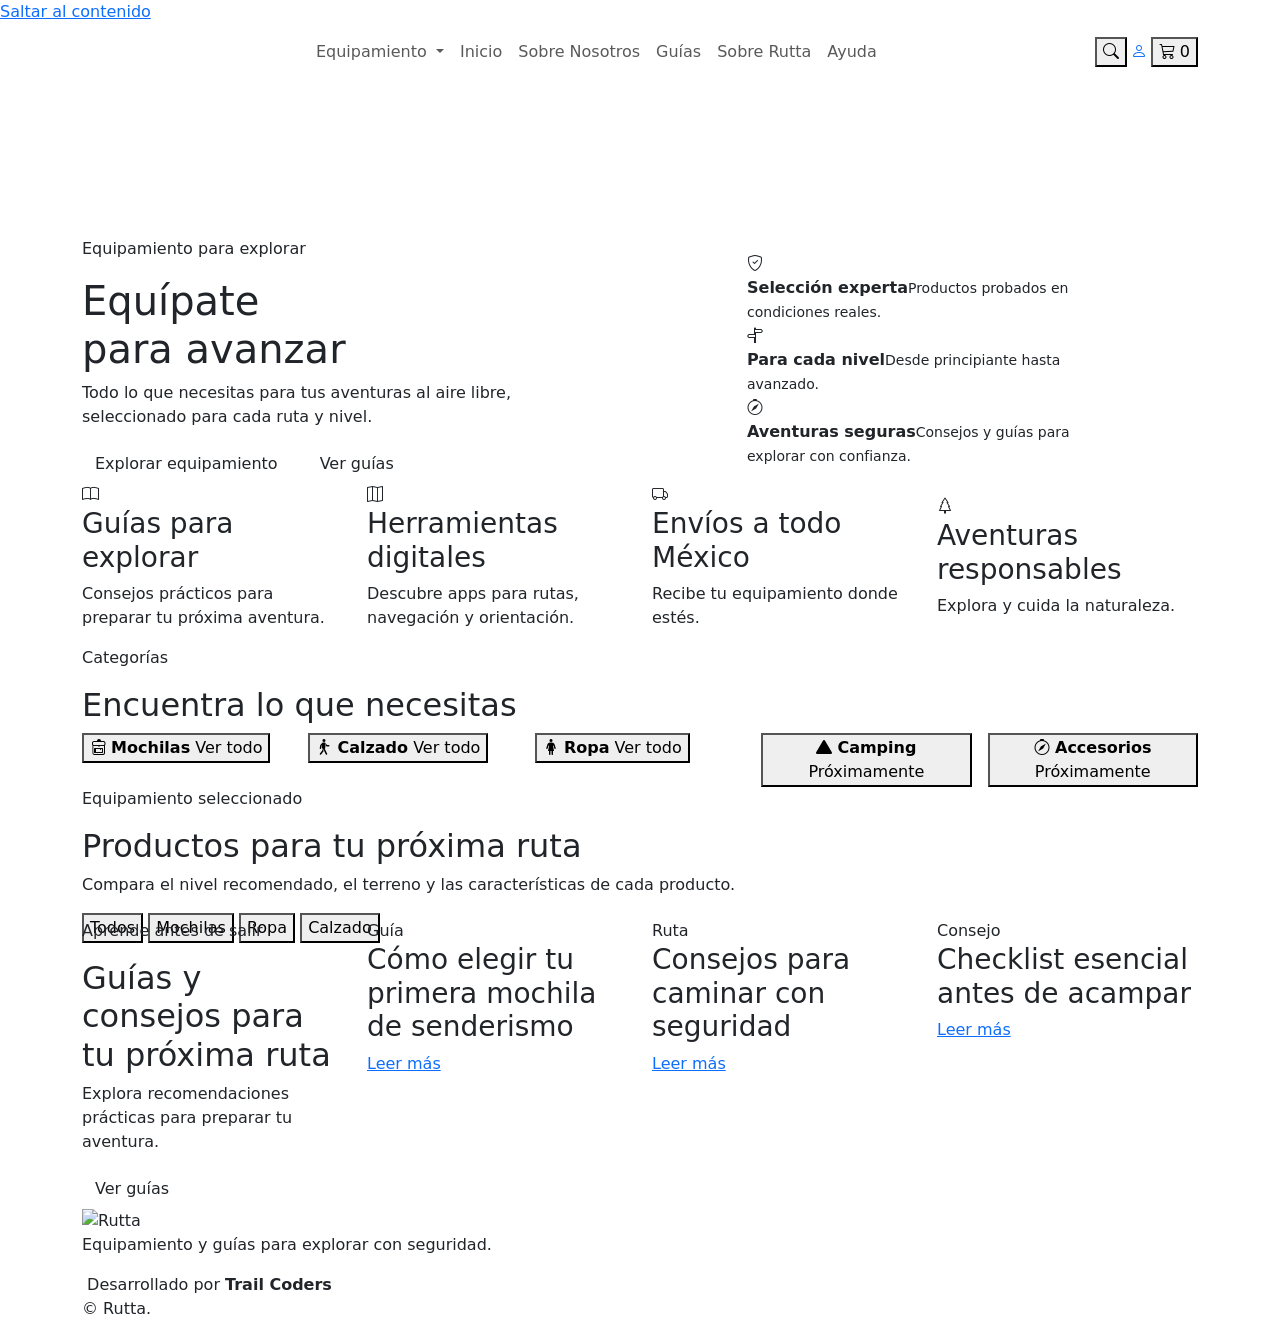
==== commit e34ba898: "Suviendo mp4 index" ====
--- a/src/main/resources/static/UI/index.html
+++ b/src/main/resources/static/UI/index.html
@@ -225,6 +225,18 @@
       <!-- ==================== PORTADA / HERO ==================== -->
       <!-- La portada combina una fotografía de montaña con información comercial. -->
       <header class="hero-rutta" id="inicio">
+        <!-- Video de fondo de la portada. -->
+        <video
+          class="hero-video"
+          autoplay
+          muted
+          loop
+          playsinline
+          aria-hidden="true"
+        >
+          <source src="/video/rutta-video.mp4" type="video/mp4" />
+        </video>
+
         <!-- Capa de color que mejora el contraste del texto sobre la fotografía. -->
         <div class="hero-capa"></div>
 
@@ -743,5 +755,6 @@
 
     <!-- Conecta el documento con nuestra lógica personalizada. -->
     <script src="/UI/script.js"></script>
+    <script src="/UI/chatbot/chatbot.js"></script>
   </body>
 </html>
